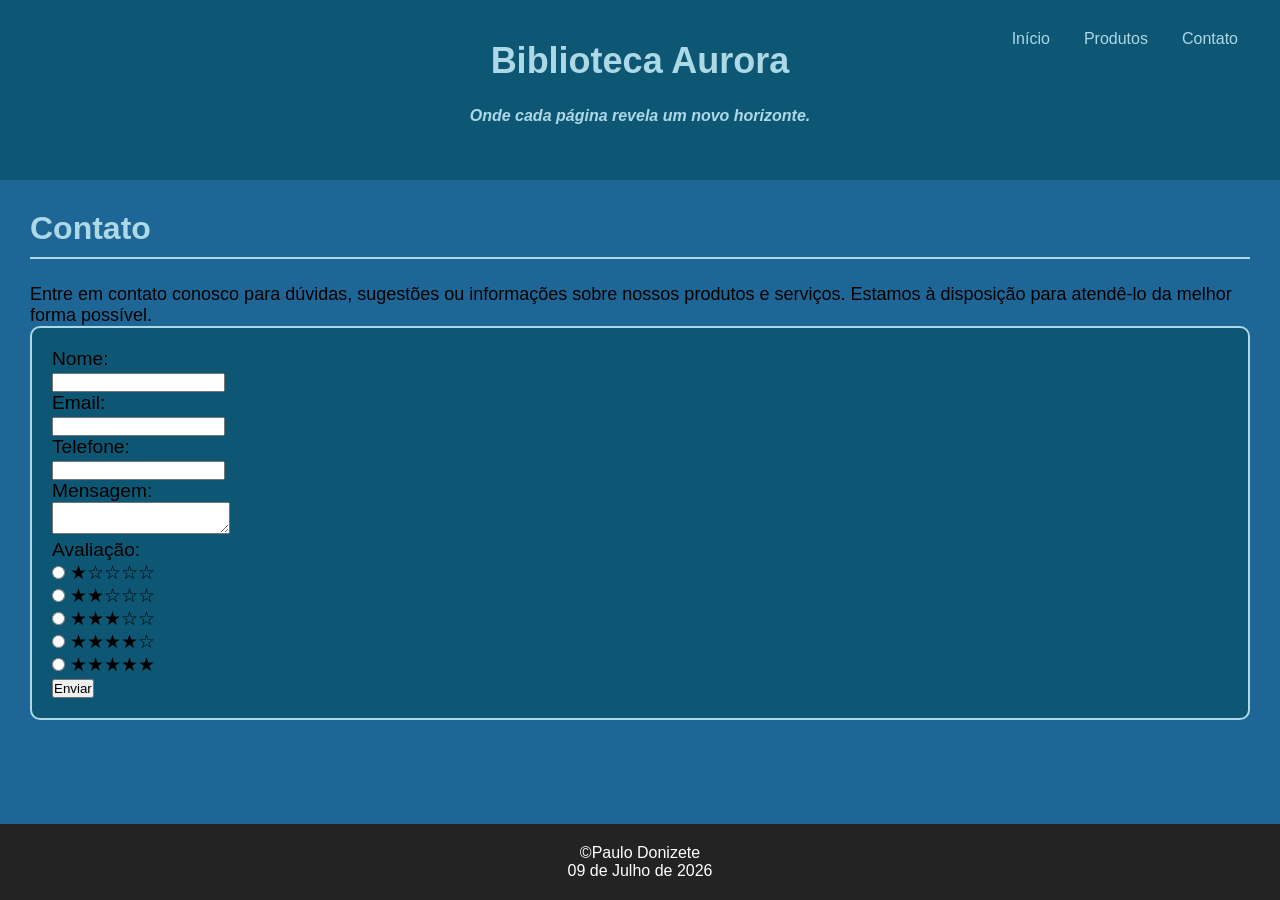
==== contato.html @ 3c2f038d "Add files via upload" ====
<!DOCTYPE html>
<html lang="pt-br">
<head>
    <meta charset="UTF-8">
    <meta name="viewport" content="width=device-width, initial-scale=1.0">
    <title>Biblioteca Aurora - Contato</title>
      <link rel="stylesheet" href="style.css">
</head>

<!--Header e menu de navegação, visto em todas as páginas-->

<body>
     <header>
        <h1>Biblioteca Aurora</h1>
        <h3>Onde cada página revela um novo horizonte.</h3>

        <nav>
            <ul>
                <li><a href="index.html">Início</a></li>
                <li><a href="produtos.html">Produtos</a></li>
                <li><a href="contato.html">Contato</a></li>
            </ul>
        </nav>
    </header>
     <main>

<!--Formulário de contato, essencialmente um enfeite extra-->

        <section>
            <h2>Contato</h2>
            <p>Entre em contato conosco para dúvidas, sugestões ou informações sobre nossos produtos e serviços. Estamos à disposição para atendê-lo da melhor forma possível.</p>
            <form action="enviar-contato" method="post">
                <label for="nome">Nome:</label><br>
                <input type="text" id="nome" name="nome" required><br>
                <label for="email">Email:</label><br>
                <input type="email" id="email" name="email" required><br>
                <label for="telefone">Telefone:</label><br>
                <input type="tel" id="telefone" name="telefone"><br>
                <label for="mensagem">Mensagem:</label><br>
                <textarea id="mensagem" name="mensagem" required></textarea><br>
                <label for="avaliacao">Avaliação:</label><br>
                <input type="radio" id="avaliacao" name="avaliacao" value="1"> ★☆☆☆☆<br>
                <input type="radio" id="avaliacao" name="avaliacao" value="2"> ★★☆☆☆<br>
                <input type="radio" id="avaliacao" name="avaliacao" value="3"> ★★★☆☆<br>
                <input type="radio" id="avaliacao" name="avaliacao" value="4"> ★★★★☆<br>
                <input type="radio" id="avaliacao" name="avaliacao" value="5"> ★★★★★<br>
                <button type="submit">Enviar</button>

            </form>
    
        </section>
     </main>

<!--Footer, visto em todas as página-->

     <footer>
        <p>&copy;Paulo Donizete</p>
     <time datetime="2026-07-09">09 de Julho de 2026</time>
    </footer>
</body>
</html>
---- style.css ----
@font-face {
    font-family: "LeagueSpartan-Bold";
    src: url("fonts/LeagueSpartan-Bold.ttf");
}

@font-face {
    font-family: "BeVietnamPro";
    src: url("fonts/BeVietnamPro-Regular.ttf");
}

@font-face {
    font-family: "BeVietnamPro-Bold";
    src: url("fonts/BeVietnamPro-Bold.ttf");
}

* {
    margin: 0;
    padding: 0;
    box-sizing: border-box;
}

body{
    font-family: "BeVietnamPro", sans-serif;
    background-color: rgb(30, 102, 150);

    min-height: 100vh;
    display: flex;
    flex-direction: column;
}



header {
    font-size: large;
    position: relative;
    background-color:rgb(13, 87, 116);
    padding: 40px 30px;
    text-align: center;
}

header h1 {
    font-family: "LeagueSpartan-Bold", sans-serif;
    color: lightblue;
    margin-bottom: 10px;
}

header h3 {
    color: lightblue;
    padding: 15px;
    font-size: medium;
    font-style: italic;
}

nav {
    position: absolute;
    top: 30px;
    right: 30px;
}

nav ul {
    display: flex;
    list-style: none;
    gap: 10px;
    margin: 0;
    padding: 0;
    font-size: medium;
}

nav a {
    font-family: "BeVietnamPro", sans-serif;
    color: lightblue;
    text-decoration: none;
    padding: 8px 12px;
    border-radius: 6px;
}

nav a:hover {
    background-color: rgb(13, 87, 116);
    font-family: "BeVietnamPro-Bold";
}

form {
    background-color:rgb(13, 87, 116);
    border: 2px solid lightblue;
    border-radius: 10px;
    padding: 20px;
    text-align: left;
    font-size:larger;

}

h1, h2, h3, h4 {
    font-family: "LeagueSpartan-Bold", sans-serif;
    color: lightblue;
}

main{
    flex: 1;
}

main p {
    font-size: large
}

.banner p{
    font-size: large
}

.aviso{
    font-size: small
}

.produtosdestq {
    display: flex;
    justify-content: center;
    gap: 25px;
    flex-wrap: wrap;
}

.catalogo {
    display: flex;
    justify-content: center;
    gap: 25px;
    flex-wrap: wrap;
}

.card {
    max-width: 800px;
    max-height: 800px;
    background-color:rgb(13, 87, 116);
    border: 2px solid lightblue;
    border-radius: 10px;
    padding: 20px;
    text-align: center;
}

section {
    padding: 30px;
}

section h2 {
    font-size: 2rem;
    border-bottom: 2px solid lightblue;
    padding-bottom: 10px;
    margin-bottom: 25px; 
}

img {
    width: 300px;
    height: 400px;
    object-fit: cover;
    border-radius: 8px;
    margin: 20px auto;
}

.button {
    display:inline-block;
    padding: 10px 20px;
    background-color:rgb(13, 87, 116);
    color:lightblue;
    border-radius: 8px;
    text-decoration: none;
    cursor: pointer;
}

.button:hover {
    font-family: "BeVietnamPro-Bold";
    background-color:rgb(13, 87, 116);
}

footer {
    background-color: rgb(35, 35, 35);
    color:white;
    padding: 20px;
    margin-top: 20px;
    text-align: center;
}
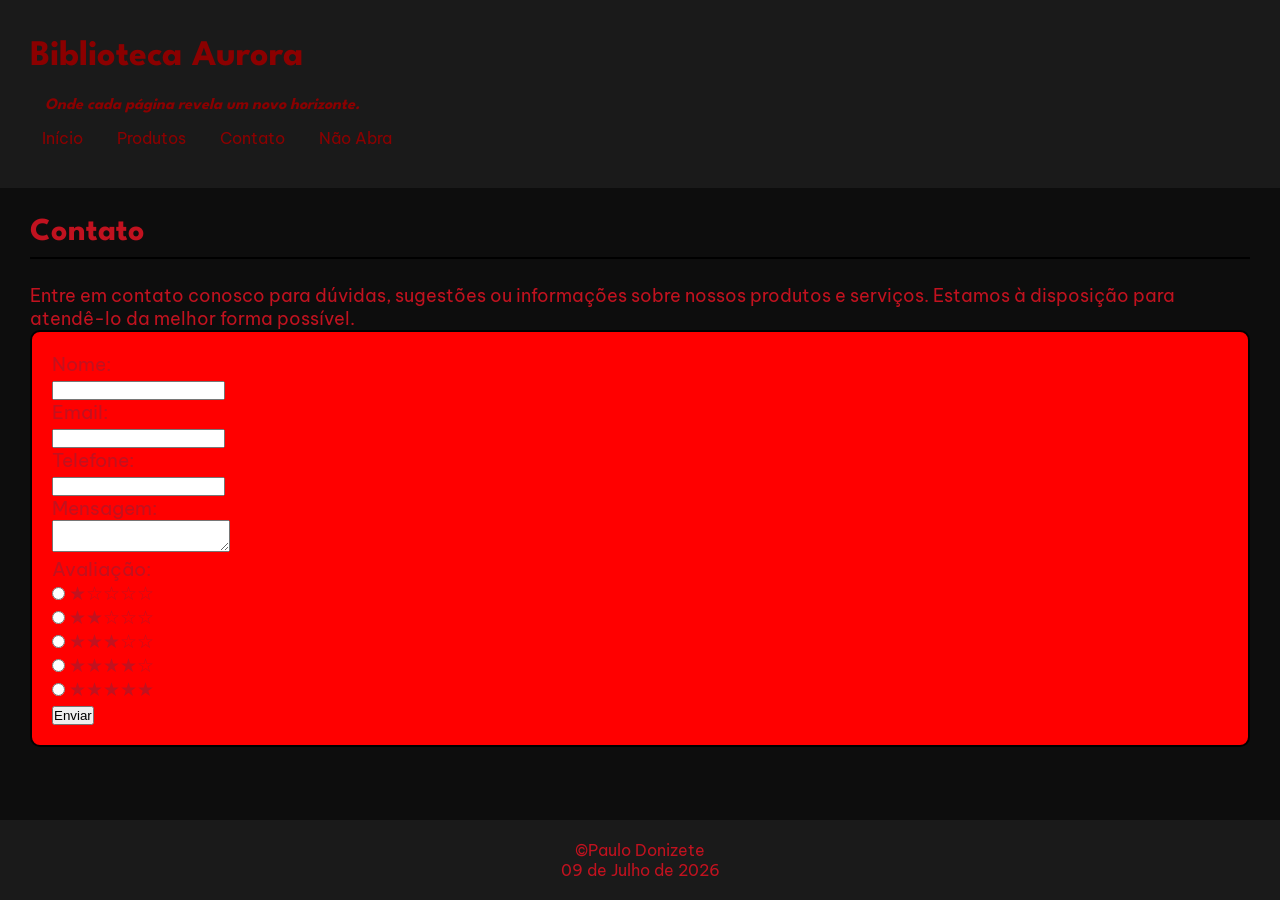
==== commit cebbfa31: "satanico2" ====
--- a/contato.html
+++ b/contato.html
@@ -1,61 +1,68 @@
-<!DOCTYPE html>
+<!doctype html>
 <html lang="pt-br">
-<head>
-    <meta charset="UTF-8">
-    <meta name="viewport" content="width=device-width, initial-scale=1.0">
+  <head>
+    <meta charset="UTF-8" />
+    <meta name="viewport" content="width=device-width, initial-scale=1.0" />
     <title>Biblioteca Aurora - Contato</title>
-      <link rel="stylesheet" href="style.css">
-</head>
+    <link rel="stylesheet" href="style.css" />
+  </head>
 
-<!--Header e menu de navegação, visto em todas as páginas-->
+  <!--Header e menu de navegação, visto em todas as páginas-->
 
-<body>
-     <header>
-        <h1>Biblioteca Aurora</h1>
-        <h3>Onde cada página revela um novo horizonte.</h3>
+  <body>
+    <header>
+      <h1>Biblioteca Aurora</h1>
+      <h3>Onde cada página revela um novo horizonte.</h3>
 
-        <nav>
-            <ul>
-                <li><a href="index.html">Início</a></li>
-                <li><a href="produtos.html">Produtos</a></li>
-                <li><a href="contato.html">Contato</a></li>
-            </ul>
-        </nav>
+      <nav>
+        <ul>
+          <li><a href="index.html">Início</a></li>
+          <li><a href="produtos.html">Produtos</a></li>
+          <li><a href="contato.html">Contato</a></li>
+          <li><a href="nãoabra.html">Não Abra</a></li>
+        </ul>
+      </nav>
     </header>
-     <main>
+    <main>
+      <!--Formulário de contato, essencialmente um enfeite extra-->
 
-<!--Formulário de contato, essencialmente um enfeite extra-->
+      <section>
+        <h2>Contato</h2>
+        <p>
+          Entre em contato conosco para dúvidas, sugestões ou informações sobre
+          nossos produtos e serviços. Estamos à disposição para atendê-lo da
+          melhor forma possível.
+        </p>
+        <form action="enviar-contato" method="post">
+          <label for="nome">Nome:</label><br />
+          <input type="text" id="nome" name="nome" required /><br />
+          <label for="email">Email:</label><br />
+          <input type="email" id="email" name="email" required /><br />
+          <label for="telefone">Telefone:</label><br />
+          <input type="tel" id="telefone" name="telefone" /><br />
+          <label for="mensagem">Mensagem:</label><br />
+          <textarea id="mensagem" name="mensagem" required></textarea><br />
+          <label for="avaliacao">Avaliação:</label><br />
+          <input type="radio" id="avaliacao" name="avaliacao" value="1" />
+          ★☆☆☆☆<br />
+          <input type="radio" id="avaliacao" name="avaliacao" value="2" />
+          ★★☆☆☆<br />
+          <input type="radio" id="avaliacao" name="avaliacao" value="3" />
+          ★★★☆☆<br />
+          <input type="radio" id="avaliacao" name="avaliacao" value="4" />
+          ★★★★☆<br />
+          <input type="radio" id="avaliacao" name="avaliacao" value="5" />
+          ★★★★★<br />
+          <button type="submit">Enviar</button>
+        </form>
+      </section>
+    </main>
 
-        <section>
-            <h2>Contato</h2>
-            <p>Entre em contato conosco para dúvidas, sugestões ou informações sobre nossos produtos e serviços. Estamos à disposição para atendê-lo da melhor forma possível.</p>
-            <form action="enviar-contato" method="post">
-                <label for="nome">Nome:</label><br>
-                <input type="text" id="nome" name="nome" required><br>
-                <label for="email">Email:</label><br>
-                <input type="email" id="email" name="email" required><br>
-                <label for="telefone">Telefone:</label><br>
-                <input type="tel" id="telefone" name="telefone"><br>
-                <label for="mensagem">Mensagem:</label><br>
-                <textarea id="mensagem" name="mensagem" required></textarea><br>
-                <label for="avaliacao">Avaliação:</label><br>
-                <input type="radio" id="avaliacao" name="avaliacao" value="1"> ★☆☆☆☆<br>
-                <input type="radio" id="avaliacao" name="avaliacao" value="2"> ★★☆☆☆<br>
-                <input type="radio" id="avaliacao" name="avaliacao" value="3"> ★★★☆☆<br>
-                <input type="radio" id="avaliacao" name="avaliacao" value="4"> ★★★★☆<br>
-                <input type="radio" id="avaliacao" name="avaliacao" value="5"> ★★★★★<br>
-                <button type="submit">Enviar</button>
+    <!--Footer, visto em todas as página-->
 
-            </form>
-    
-        </section>
-     </main>
-
-<!--Footer, visto em todas as página-->
-
-     <footer>
-        <p>&copy;Paulo Donizete</p>
-     <time datetime="2026-07-09">09 de Julho de 2026</time>
+    <footer>
+      <p>&copy;Paulo Donizete</p>
+      <time datetime="2026-07-09">09 de Julho de 2026</time>
     </footer>
-</body>
-</html>+  </body>
+</html>
--- a/style.css
+++ b/style.css
@@ -1,177 +1,188 @@
 @font-face {
-    font-family: "LeagueSpartan-Bold";
-    src: url("fonts/LeagueSpartan-Bold.ttf");
+  font-family: "LeagueSpartan-Bold";
+  src: url("LeagueSpartan-Bold.ttf");
 }
 
 @font-face {
-    font-family: "BeVietnamPro";
-    src: url("fonts/BeVietnamPro-Regular.ttf");
+  font-family: "BeVietnamPro";
+  src: url("BeVietnamPro-Regular.ttf");
 }
 
 @font-face {
-    font-family: "BeVietnamPro-Bold";
-    src: url("fonts/BeVietnamPro-Bold.ttf");
+  font-family: "BeVietnamPro-Bold";
+  src: url("BeVietnamPro-Bold.ttf");
 }
 
 * {
-    margin: 0;
-    padding: 0;
-    box-sizing: border-box;
+  margin: 0;
+  padding: 0;
+  box-sizing: border-box;
 }
 
-body{
-    font-family: "BeVietnamPro", sans-serif;
-    background-color: rgb(30, 102, 150);
+body {
+  font-family: "BeVietnamPro", sans-serif;
+  background-color: #0d0d0d;
 
-    min-height: 100vh;
-    display: flex;
-    flex-direction: column;
+  min-height: 100vh;
+  display: flex;
+  flex-direction: column;
 }
 
-
-
 header {
-    font-size: large;
-    position: relative;
-    background-color:rgb(13, 87, 116);
-    padding: 40px 30px;
-    text-align: center;
+  font-size: large;
+  position: relative;
+  background-color: #1a1a1a;
+  padding: 40px 30px;
+  text-align: center;
 }
 
 header h1 {
-    font-family: "LeagueSpartan-Bold", sans-serif;
-    color: lightblue;
-    margin-bottom: 10px;
+  font-family: "LeagueSpartan-Bold", sans-serif;
+  color: #8b0000;
+  margin-bottom: 10px;
+  text-align: left;
 }
 
 header h3 {
-    color: lightblue;
-    padding: 15px;
-    font-size: medium;
-    font-style: italic;
+  color: #8b0000;
+  padding: 15px;
+  font-size: medium;
+  font-style: italic;
+  text-align: left;
 }
 
 nav {
-    position: absolute;
-    top: 30px;
-    right: 30px;
+  text-align: center;
+  top: 30px;
+  right: 30px;
 }
 
 nav ul {
-    display: flex;
-    list-style: none;
-    gap: 10px;
-    margin: 0;
-    padding: 0;
-    font-size: medium;
+  display: flex;
+  list-style: none;
+  gap: 10px;
+  margin: 0;
+  padding: 0;
+  font-size: medium;
+  text-align: center;
 }
 
 nav a {
-    font-family: "BeVietnamPro", sans-serif;
-    color: lightblue;
-    text-decoration: none;
-    padding: 8px 12px;
-    border-radius: 6px;
+  font-family: "BeVietnamPro", sans-serif;
+  color: #8b0000;
+  text-decoration: none;
+  padding: 8px 12px;
+  border-radius: 6px;
 }
 
 nav a:hover {
-    background-color: rgb(13, 87, 116);
-    font-family: "BeVietnamPro-Bold";
+  background-color: #b90000;
+  font-family: "BeVietnamPro-Bold";
 }
 
 form {
-    background-color:rgb(13, 87, 116);
-    border: 2px solid lightblue;
-    border-radius: 10px;
-    padding: 20px;
-    text-align: left;
-    font-size:larger;
-
+  background-color: #ff0000;
+  border: 2px solid rgb(0, 0, 0);
+  border-radius: 10px;
+  padding: 20px;
+  text-align: left;
+  font-size: larger;
 }
 
-h1, h2, h3, h4 {
-    font-family: "LeagueSpartan-Bold", sans-serif;
-    color: lightblue;
+h1,
+h2,
+h3,
+h4 {
+  font-family: "LeagueSpartan-Bold", sans-serif;
+  color: #c1121f;
 }
 
-main{
-    flex: 1;
+main {
+  flex: 1;
 }
 
 main p {
-    font-size: large
+  font-size: large;
 }
 
-.banner p{
-    font-size: large
+.banner p {
+  font-size: large;
 }
 
-.aviso{
-    font-size: small
+.aviso {
+  font-size: small;
 }
 
 .produtosdestq {
-    display: flex;
-    justify-content: center;
-    gap: 25px;
-    flex-wrap: wrap;
+  display: flex;
+  justify-content: center;
+  gap: 25px;
+  flex-wrap: wrap;
 }
 
 .catalogo {
-    display: flex;
-    justify-content: center;
-    gap: 25px;
-    flex-wrap: wrap;
+  display: flex;
+  justify-content: center;
+  gap: 25px;
+  flex-wrap: wrap;
 }
 
 .card {
-    max-width: 800px;
-    max-height: 800px;
-    background-color:rgb(13, 87, 116);
-    border: 2px solid lightblue;
-    border-radius: 10px;
-    padding: 20px;
-    text-align: center;
+  max-width: 800px;
+  max-height: 800px;
+  background-color: #680000;
+  border: 2px solid rgb(0, 0, 0);
+  border-radius: 10px;
+  padding: 20px;
+  text-align: center;
 }
 
 section {
-    padding: 30px;
+  padding: 30px;
+  color: #c1121f;
 }
 
 section h2 {
-    font-size: 2rem;
-    border-bottom: 2px solid lightblue;
-    padding-bottom: 10px;
-    margin-bottom: 25px; 
+  font-size: 2rem;
+  border-bottom: 2px solid rgb(0, 0, 0);
+  padding-bottom: 10px;
+  margin-bottom: 25px;
 }
 
 img {
-    width: 300px;
-    height: 400px;
-    object-fit: cover;
-    border-radius: 8px;
-    margin: 20px auto;
+  width: 300px;
+  height: 400px;
+  object-fit: cover;
+  border-radius: 8px;
+  margin: 20px auto;
 }
 
 .button {
-    display:inline-block;
-    padding: 10px 20px;
-    background-color:rgb(13, 87, 116);
-    color:lightblue;
-    border-radius: 8px;
-    text-decoration: none;
-    cursor: pointer;
+  display: inline-block;
+  padding: 10px 20px;
+  background-color: #b90000;
+  color: #f2f2f2;
+  border-radius: 8px;
+  text-decoration: none;
+  cursor: pointer;
 }
 
 .button:hover {
-    font-family: "BeVietnamPro-Bold";
-    background-color:rgb(13, 87, 116);
+  font-family: "BeVietnamPro-Bold";
+  background-color: #dd0000;
 }
 
 footer {
-    background-color: rgb(35, 35, 35);
-    color:white;
-    padding: 20px;
-    margin-top: 20px;
-    text-align: center;
-}+  background-color: #1a1a1a;
+  color: #c1121f;
+  padding: 20px;
+  margin-top: 20px;
+  text-align: center;
+}
+main p {
+  color: #c1121f;
+}
+img#paulao{
+    height: 2000px;
+    width: 2000px;
+}
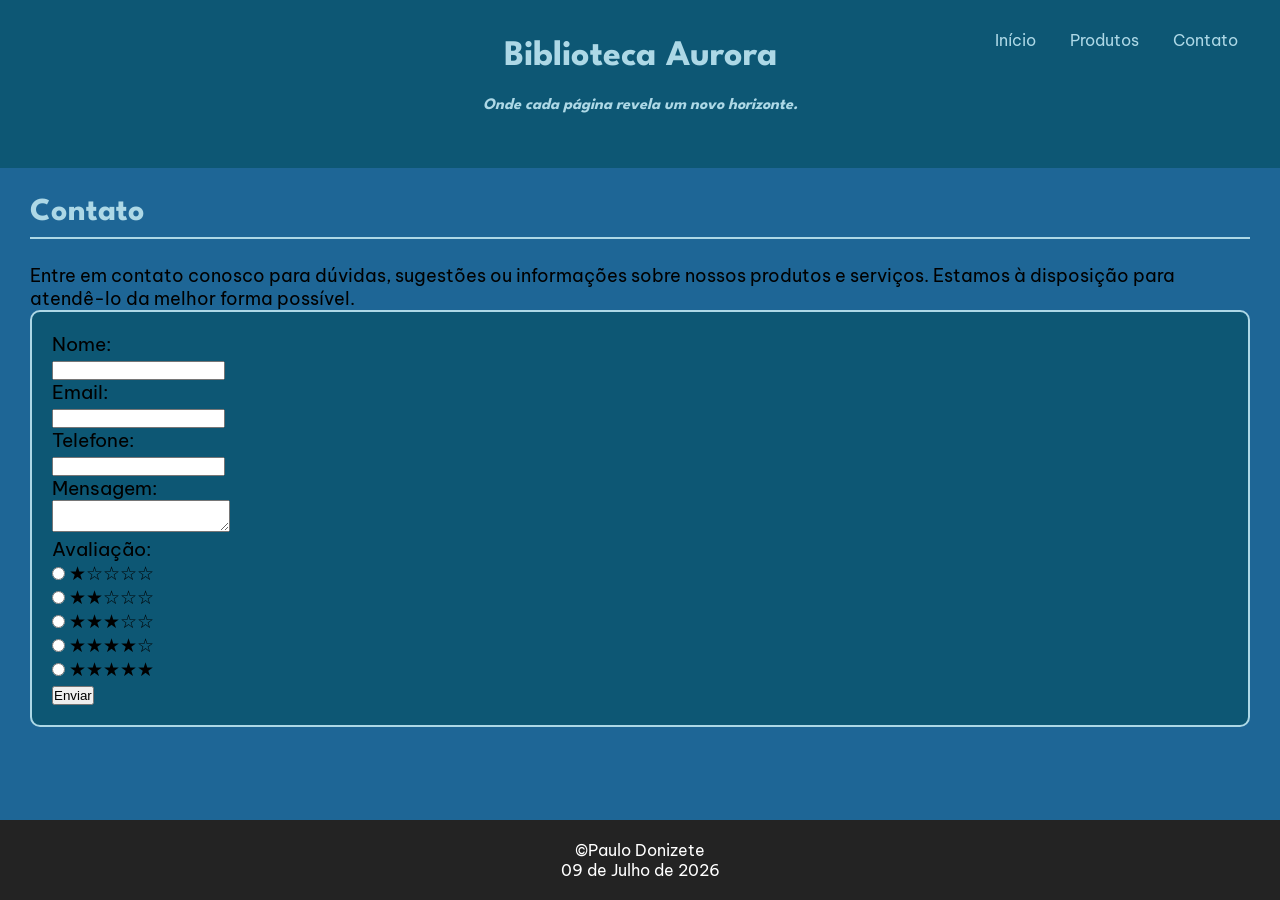
==== commit b0b501e5: "satanico3" ====
--- a/contato.html
+++ b/contato.html
@@ -1,68 +1,61 @@
-<!doctype html>
+<!DOCTYPE html>
 <html lang="pt-br">
-  <head>
-    <meta charset="UTF-8" />
-    <meta name="viewport" content="width=device-width, initial-scale=1.0" />
+<head>
+    <meta charset="UTF-8">
+    <meta name="viewport" content="width=device-width, initial-scale=1.0">
     <title>Biblioteca Aurora - Contato</title>
-    <link rel="stylesheet" href="style.css" />
-  </head>
+      <link rel="stylesheet" href="style.css">
+</head>
 
-  <!--Header e menu de navegação, visto em todas as páginas-->
+<!--Header e menu de navegação, visto em todas as páginas-->
 
-  <body>
-    <header>
-      <h1>Biblioteca Aurora</h1>
-      <h3>Onde cada página revela um novo horizonte.</h3>
+<body>
+     <header>
+        <h1>Biblioteca Aurora</h1>
+        <h3>Onde cada página revela um novo horizonte.</h3>
 
-      <nav>
-        <ul>
-          <li><a href="index.html">Início</a></li>
-          <li><a href="produtos.html">Produtos</a></li>
-          <li><a href="contato.html">Contato</a></li>
-          <li><a href="nãoabra.html">Não Abra</a></li>
-        </ul>
-      </nav>
+        <nav>
+            <ul>
+                <li><a href="index.html">Início</a></li>
+                <li><a href="produtos.html">Produtos</a></li>
+                <li><a href="contato.html">Contato</a></li>
+            </ul>
+        </nav>
     </header>
-    <main>
-      <!--Formulário de contato, essencialmente um enfeite extra-->
+     <main>
 
-      <section>
-        <h2>Contato</h2>
-        <p>
-          Entre em contato conosco para dúvidas, sugestões ou informações sobre
-          nossos produtos e serviços. Estamos à disposição para atendê-lo da
-          melhor forma possível.
-        </p>
-        <form action="enviar-contato" method="post">
-          <label for="nome">Nome:</label><br />
-          <input type="text" id="nome" name="nome" required /><br />
-          <label for="email">Email:</label><br />
-          <input type="email" id="email" name="email" required /><br />
-          <label for="telefone">Telefone:</label><br />
-          <input type="tel" id="telefone" name="telefone" /><br />
-          <label for="mensagem">Mensagem:</label><br />
-          <textarea id="mensagem" name="mensagem" required></textarea><br />
-          <label for="avaliacao">Avaliação:</label><br />
-          <input type="radio" id="avaliacao" name="avaliacao" value="1" />
-          ★☆☆☆☆<br />
-          <input type="radio" id="avaliacao" name="avaliacao" value="2" />
-          ★★☆☆☆<br />
-          <input type="radio" id="avaliacao" name="avaliacao" value="3" />
-          ★★★☆☆<br />
-          <input type="radio" id="avaliacao" name="avaliacao" value="4" />
-          ★★★★☆<br />
-          <input type="radio" id="avaliacao" name="avaliacao" value="5" />
-          ★★★★★<br />
-          <button type="submit">Enviar</button>
-        </form>
-      </section>
-    </main>
+<!--Formulário de contato, essencialmente um enfeite extra-->
 
-    <!--Footer, visto em todas as página-->
+        <section>
+            <h2>Contato</h2>
+            <p>Entre em contato conosco para dúvidas, sugestões ou informações sobre nossos produtos e serviços. Estamos à disposição para atendê-lo da melhor forma possível.</p>
+            <form action="enviar-contato" method="post">
+                <label for="nome">Nome:</label><br>
+                <input type="text" id="nome" name="nome" required><br>
+                <label for="email">Email:</label><br>
+                <input type="email" id="email" name="email" required><br>
+                <label for="telefone">Telefone:</label><br>
+                <input type="tel" id="telefone" name="telefone"><br>
+                <label for="mensagem">Mensagem:</label><br>
+                <textarea id="mensagem" name="mensagem" required></textarea><br>
+                <label for="avaliacao">Avaliação:</label><br>
+                <input type="radio" id="avaliacao" name="avaliacao" value="1"> ★☆☆☆☆<br>
+                <input type="radio" id="avaliacao" name="avaliacao" value="2"> ★★☆☆☆<br>
+                <input type="radio" id="avaliacao" name="avaliacao" value="3"> ★★★☆☆<br>
+                <input type="radio" id="avaliacao" name="avaliacao" value="4"> ★★★★☆<br>
+                <input type="radio" id="avaliacao" name="avaliacao" value="5"> ★★★★★<br>
+                <button type="submit">Enviar</button>
 
-    <footer>
-      <p>&copy;Paulo Donizete</p>
-      <time datetime="2026-07-09">09 de Julho de 2026</time>
+            </form>
+    
+        </section>
+     </main>
+
+<!--Footer, visto em todas as página-->
+
+     <footer>
+        <p>&copy;Paulo Donizete</p>
+     <time datetime="2026-07-09">09 de Julho de 2026</time>
     </footer>
-  </body>
-</html>
+</body>
+</html>
--- a/style.css
+++ b/style.css
@@ -1,188 +1,177 @@
 @font-face {
-  font-family: "LeagueSpartan-Bold";
-  src: url("LeagueSpartan-Bold.ttf");
+    font-family: "LeagueSpartan-Bold";
+    src: url("LeagueSpartan-Bold.ttf");
 }
 
 @font-face {
-  font-family: "BeVietnamPro";
-  src: url("BeVietnamPro-Regular.ttf");
+    font-family: "BeVietnamPro";
+    src: url("BeVietnamPro-Regular.ttf");
 }
 
 @font-face {
-  font-family: "BeVietnamPro-Bold";
-  src: url("BeVietnamPro-Bold.ttf");
+    font-family: "BeVietnamPro-Bold";
+    src: url("BeVietnamPro-Bold.ttf");
 }
 
 * {
-  margin: 0;
-  padding: 0;
-  box-sizing: border-box;
+    margin: 0;
+    padding: 0;
+    box-sizing: border-box;
 }
 
-body {
-  font-family: "BeVietnamPro", sans-serif;
-  background-color: #0d0d0d;
+body{
+    font-family: "BeVietnamPro", sans-serif;
+    background-color: rgb(30, 102, 150);
 
-  min-height: 100vh;
-  display: flex;
-  flex-direction: column;
+    min-height: 100vh;
+    display: flex;
+    flex-direction: column;
 }
 
+
+
 header {
-  font-size: large;
-  position: relative;
-  background-color: #1a1a1a;
-  padding: 40px 30px;
-  text-align: center;
+    font-size: large;
+    position: relative;
+    background-color:rgb(13, 87, 116);
+    padding: 40px 30px;
+    text-align: center;
 }
 
 header h1 {
-  font-family: "LeagueSpartan-Bold", sans-serif;
-  color: #8b0000;
-  margin-bottom: 10px;
-  text-align: left;
+    font-family: "LeagueSpartan-Bold", sans-serif;
+    color: lightblue;
+    margin-bottom: 10px;
 }
 
 header h3 {
-  color: #8b0000;
-  padding: 15px;
-  font-size: medium;
-  font-style: italic;
-  text-align: left;
+    color: lightblue;
+    padding: 15px;
+    font-size: medium;
+    font-style: italic;
 }
 
 nav {
-  text-align: center;
-  top: 30px;
-  right: 30px;
+    position: absolute;
+    top: 30px;
+    right: 30px;
 }
 
 nav ul {
-  display: flex;
-  list-style: none;
-  gap: 10px;
-  margin: 0;
-  padding: 0;
-  font-size: medium;
-  text-align: center;
+    display: flex;
+    list-style: none;
+    gap: 10px;
+    margin: 0;
+    padding: 0;
+    font-size: medium;
 }
 
 nav a {
-  font-family: "BeVietnamPro", sans-serif;
-  color: #8b0000;
-  text-decoration: none;
-  padding: 8px 12px;
-  border-radius: 6px;
+    font-family: "BeVietnamPro", sans-serif;
+    color: lightblue;
+    text-decoration: none;
+    padding: 8px 12px;
+    border-radius: 6px;
 }
 
 nav a:hover {
-  background-color: #b90000;
-  font-family: "BeVietnamPro-Bold";
+    background-color: rgb(13, 87, 116);
+    font-family: "BeVietnamPro-Bold";
 }
 
 form {
-  background-color: #ff0000;
-  border: 2px solid rgb(0, 0, 0);
-  border-radius: 10px;
-  padding: 20px;
-  text-align: left;
-  font-size: larger;
+    background-color:rgb(13, 87, 116);
+    border: 2px solid lightblue;
+    border-radius: 10px;
+    padding: 20px;
+    text-align: left;
+    font-size:larger;
+
 }
 
-h1,
-h2,
-h3,
-h4 {
-  font-family: "LeagueSpartan-Bold", sans-serif;
-  color: #c1121f;
+h1, h2, h3, h4 {
+    font-family: "LeagueSpartan-Bold", sans-serif;
+    color: lightblue;
 }
 
-main {
-  flex: 1;
+main{
+    flex: 1;
 }
 
 main p {
-  font-size: large;
+    font-size: large
 }
 
-.banner p {
-  font-size: large;
+.banner p{
+    font-size: large
 }
 
-.aviso {
-  font-size: small;
+.aviso{
+    font-size: small
 }
 
 .produtosdestq {
-  display: flex;
-  justify-content: center;
-  gap: 25px;
-  flex-wrap: wrap;
+    display: flex;
+    justify-content: center;
+    gap: 25px;
+    flex-wrap: wrap;
 }
 
 .catalogo {
-  display: flex;
-  justify-content: center;
-  gap: 25px;
-  flex-wrap: wrap;
+    display: flex;
+    justify-content: center;
+    gap: 25px;
+    flex-wrap: wrap;
 }
 
 .card {
-  max-width: 800px;
-  max-height: 800px;
-  background-color: #680000;
-  border: 2px solid rgb(0, 0, 0);
-  border-radius: 10px;
-  padding: 20px;
-  text-align: center;
+    max-width: 800px;
+    max-height: 800px;
+    background-color:rgb(13, 87, 116);
+    border: 2px solid lightblue;
+    border-radius: 10px;
+    padding: 20px;
+    text-align: center;
 }
 
 section {
-  padding: 30px;
-  color: #c1121f;
+    padding: 30px;
 }
 
 section h2 {
-  font-size: 2rem;
-  border-bottom: 2px solid rgb(0, 0, 0);
-  padding-bottom: 10px;
-  margin-bottom: 25px;
+    font-size: 2rem;
+    border-bottom: 2px solid lightblue;
+    padding-bottom: 10px;
+    margin-bottom: 25px; 
 }
 
 img {
-  width: 300px;
-  height: 400px;
-  object-fit: cover;
-  border-radius: 8px;
-  margin: 20px auto;
+    width: 300px;
+    height: 400px;
+    object-fit: cover;
+    border-radius: 8px;
+    margin: 20px auto;
 }
 
 .button {
-  display: inline-block;
-  padding: 10px 20px;
-  background-color: #b90000;
-  color: #f2f2f2;
-  border-radius: 8px;
-  text-decoration: none;
-  cursor: pointer;
+    display:inline-block;
+    padding: 10px 20px;
+    background-color:rgb(13, 87, 116);
+    color:lightblue;
+    border-radius: 8px;
+    text-decoration: none;
+    cursor: pointer;
 }
 
 .button:hover {
-  font-family: "BeVietnamPro-Bold";
-  background-color: #dd0000;
+    font-family: "BeVietnamPro-Bold";
+    background-color:rgb(13, 87, 116);
 }
 
 footer {
-  background-color: #1a1a1a;
-  color: #c1121f;
-  padding: 20px;
-  margin-top: 20px;
-  text-align: center;
+    background-color: rgb(35, 35, 35);
+    color:white;
+    padding: 20px;
+    margin-top: 20px;
+    text-align: center;
 }
-main p {
-  color: #c1121f;
-}
-img#paulao{
-    height: 2000px;
-    width: 2000px;
-}
